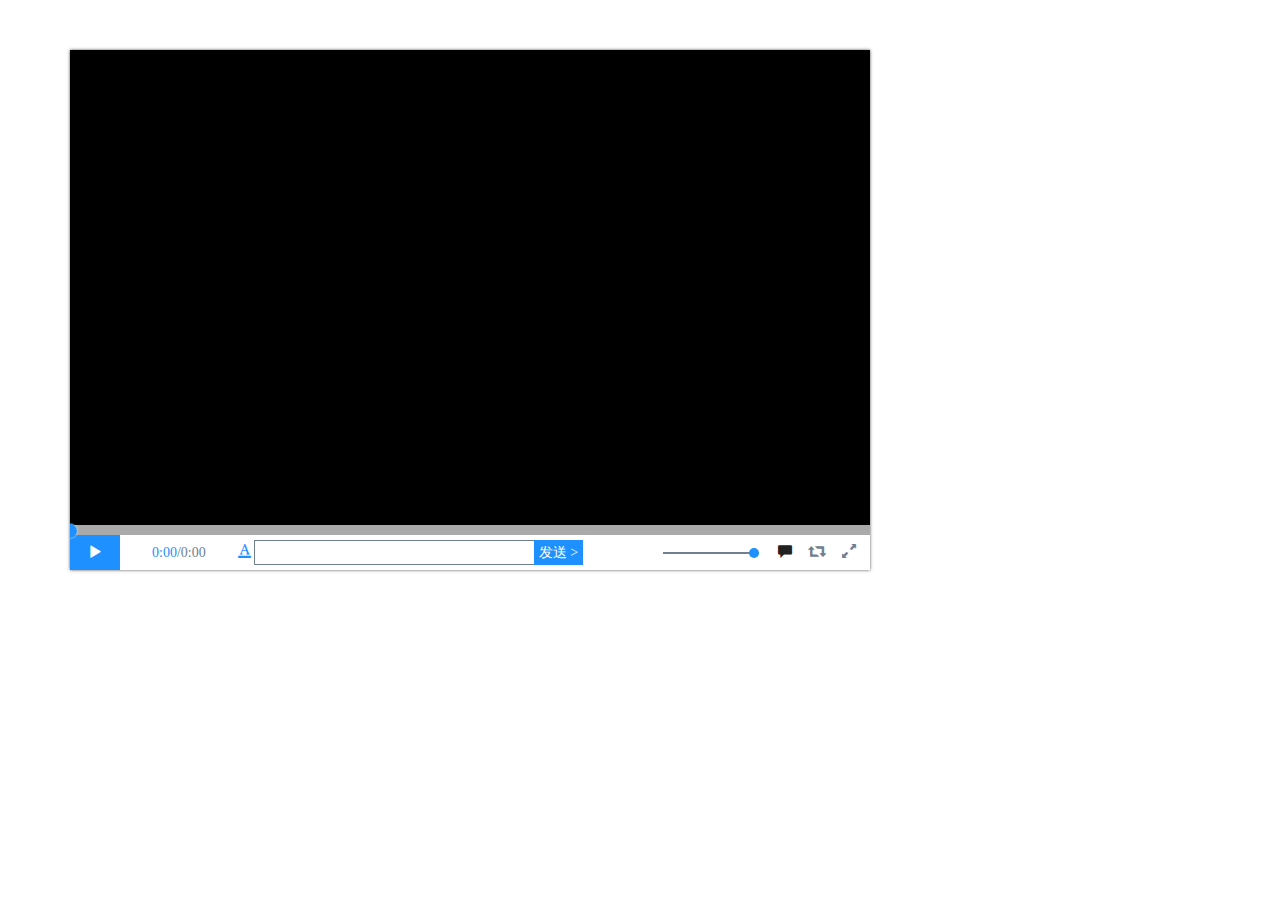
==== web/index.html @ 278fde1b "Initial commit" ====
<!DOCTYPE html>
<html lang="en">
<head>
    <meta charset="UTF-8">
    <link rel="stylesheet" href="static/danmu/css/danmuplayer.css">
    <link rel="stylesheet" href="static/bootstrap-3.3.7-dist/css/bootstrap.min.css">
    <script src="static/danmu/js/jquery.min.js"></script>
    <script src="static/danmu/js/danmuplayer.min.js"></script>
    <title>Danmu player</title>
</head>
<body>
    <div class="container">
        <div id="danmup" style="margin-top: 50px;"></div>
    </div>
<script>
   $().ready(function () {
       console.info("qidong ")
       var pp =  $("#danmup").DanmuPlayer({
           src:"media/v02.mp4", //视频源
           width:800,			//视频宽度
           height:480,      	//视频高度
           speed:20000,			//弹幕速度，这是数值指的是视频穿过672像素所需要的毫秒数
           sumTime:65535,				//弹幕视频的总时间，可不填。
           fontSizeSmall:16,			//小弹幕的字号
           FontSizeBig:24,				//大弹幕的字号
           opacity:"1",  			//弹幕默认透明度
           topBottonDanmuTime:6000,  //底部及顶部弹幕存留的时间
           urlToGetDanmu:"",     //用来接收弹幕信息的url  (稍后介绍)
           urlToPostDanmu:"" ,   //用来存储弹幕信息的url  (稍后介绍)
           maxCountInScreen: 1,   //屏幕上的最大的显示弹幕数目,弹幕数量过多时,优先加载最新的。
           maxCountPerSec: 1      //每分秒秒钟最多的弹幕数目,弹幕数量过多时,优先加载最新的。
       });
       console.info(pp);
       $("#danmup .danmu-div").danmu("addDanmu",[

           {text:"这是滚动弹幕" ,color:"white",size:1,position:3,time:20,link:"http://www.baidu.com"}

           ,{text:"这是顶部弹幕" ,color:"yellow" ,size:1,position:3,time:90,link:"http://www.imkzp.com"}

           ,{text:"这是底部弹幕" , color:"red" ,size:1,position:3,time:150,link:"http://www."}

       ])
   })
</script>
</body>
</html>
---- web/static/danmu/css/danmuplayer.css ----
/*!
 * Bootstrap v3.3.4 (http://getbootstrap.com)
 * Copyright 2011-2015 Twitter, Inc.
 * Licensed under MIT (https://github.com/twbs/bootstrap/blob/master/LICENSE)
 *//*! normalize.css v3.0.2 | MIT License | git.io/normalize */.colpick,.danmu-player,.danmu-player .danmaku{-moz-user-select:none;-webkit-user-select:none;-ms-user-select:none}@font-face{font-family:'Glyphicons Halflings';src:url(../fonts/glyphicons-halflings-regular.eot);src:url(../fonts/glyphicons-halflings-regular.eot?#iefix) format('embedded-opentype'),url(../fonts/glyphicons-halflings-regular.woff) format('woff'),url(../fonts/glyphicons-halflings-regular.ttf) format('truetype'),url(../fonts/glyphicons-halflings-regular.svg#glyphicons_halflingsregular) format('svg')}.glyphicon{position:relative;top:1px;display:inline-block;font-family:'Glyphicons Halflings';font-style:normal;font-weight:400;line-height:1;-webkit-font-smoothing:antialiased;-moz-osx-font-smoothing:grayscale}.colpick,.colpick_color{position:absolute;overflow:hidden}.colpick,.colpick_full_ns .colpick_current_color,.colpick_full_ns .colpick_submit,.colpick_hex .colpick_hsb_b,.colpick_hex .colpick_hsb_h,.colpick_hex .colpick_hsb_s,.colpick_hex .colpick_rgb_b,.colpick_hex .colpick_rgb_g,.colpick_hex .colpick_rgb_r,.colpick_hex_ns .colpick_current_color,.colpick_hex_ns .colpick_submit,.colpick_rgbhex .colpick_hsb_b,.colpick_rgbhex .colpick_hsb_h,.colpick_rgbhex .colpick_hsb_s,.colpick_rgbhex_ns .colpick_current_color,.colpick_rgbhex_ns .colpick_submit{display:none}.glyphicon-play:before{content:"\e072"}.glyphicon-pause:before{content:"\e073"}.glyphicon-text-color:before{content:"\e242"}.glyphicon-comment:before{content:"\e111"}.glyphicon-retweet:before{content:"\e115"}.glyphicon-resize-full:before{content:"\e096"}.glyphicon-resize-small:before{content:"\e097"}.colpick{width:346px;height:170px;font-family:Arial,Helvetica,sans-serif;background:#ebebeb;border:1px solid #bbb;-webkit-border-radius:5px;-moz-border-radius:5px;border-radius:5px;-o-user-select:none;user-select:none}.colpick_color{left:7px;top:7px;width:156px;height:156px;outline:#aaa solid 1px;cursor:crosshair}.colpick_color_overlay1,.colpick_color_overlay2{left:0;top:0;width:156px;height:156px;position:absolute}.colpick_color_overlay1{-ms-filter:"progid:DXImageTransform.Microsoft.gradient(GradientType=1,startColorstr='#ffffff', endColorstr='#00ffffff')";background:-moz-linear-gradient(left,rgba(255,255,255,1) 0,rgba(255,255,255,0) 100%);background:-webkit-gradient(linear,left top,right top,color-stop(0,rgba(255,255,255,1)),color-stop(100%,rgba(255,255,255,0)));background:-webkit-linear-gradient(left,rgba(255,255,255,1) 0,rgba(255,255,255,0) 100%);background:-o-linear-gradient(left,rgba(255,255,255,1) 0,rgba(255,255,255,0) 100%);background:-ms-linear-gradient(left,rgba(255,255,255,1) 0,rgba(255,255,255,0) 100%);background:linear-gradient(to right,rgba(255,255,255,1) 0,rgba(255,255,255,0) 100%);filter:progid:DXImageTransform.Microsoft.gradient(GradientType=1, startColorstr='#ffffff', endColorstr='#00ffffff')}.colpick_color_overlay2{-ms-filter:"progid:DXImageTransform.Microsoft.gradient(GradientType=0,startColorstr='#00000000', endColorstr='#000000')";background:-moz-linear-gradient(top,rgba(0,0,0,0) 0,rgba(0,0,0,1) 100%);background:-webkit-gradient(linear,left top,left bottom,color-stop(0,rgba(0,0,0,0)),color-stop(100%,rgba(0,0,0,1)));background:-webkit-linear-gradient(top,rgba(0,0,0,0) 0,rgba(0,0,0,1) 100%);background:-o-linear-gradient(top,rgba(0,0,0,0) 0,rgba(0,0,0,1) 100%);background:-ms-linear-gradient(top,rgba(0,0,0,0) 0,rgba(0,0,0,1) 100%);background:linear-gradient(to bottom,rgba(0,0,0,0) 0,rgba(0,0,0,1) 100%);filter:progid:DXImageTransform.Microsoft.gradient( startColorstr='#00000000', endColorstr='#000000', GradientType=0 )}.colpick_selector_outer{background:0 0;position:absolute;width:11px;height:11px;margin:-6px 0 0 -6px;border:1px solid #000;border-radius:50%}.colpick_selector_inner{position:absolute;width:9px;height:9px;border:1px solid #fff;border-radius:50%}.colpick_hue{position:absolute;top:6px;left:175px;width:19px;height:156px;border:1px solid #aaa;cursor:n-resize}.colpick_hue_arrs{position:absolute;left:-8px;width:35px;height:7px;margin:-7px 0 0}.colpick_hue_larr,.colpick_hue_rarr{position:absolute;width:0;height:0;border-top:6px solid transparent;border-bottom:6px solid transparent}.colpick_hue_larr{border-left:7px solid #858585}.colpick_hue_rarr{right:0;border-right:7px solid #858585}.colpick_current_color,.colpick_new_color{top:6px;height:27px;background:red;border:1px solid #8f8f8f;width:60px;position:absolute}.colpick_new_color{left:207px}.colpick_current_color{left:277px}.colpick_field,.colpick_hex_field{position:absolute;height:20px;width:60px;overflow:hidden;background:#f3f3f3;color:#b8b8b8;font-size:12px;border:1px solid #bdbdbd;-webkit-border-radius:3px;-moz-border-radius:3px;border-radius:3px}.colpick_rgb_r{top:40px;left:207px}.colpick_rgb_g{top:67px;left:207px}.colpick_rgb_b{top:94px;left:207px}.colpick_hsb_h{top:40px;left:277px}.colpick_hsb_s{top:67px;left:277px}.colpick_hsb_b{top:94px;left:277px}.colpick_hex_field{width:68px;left:207px;top:121px}.colpick_focus{border-color:#999}.colpick_field_letter{position:absolute;width:12px;height:20px;line-height:20px;padding-left:4px;background:#efefef;border-right:1px solid #bdbdbd;font-weight:700;color:#777}.colpick_field input,.colpick_hex_field input{position:absolute;right:11px;margin:0;padding:0;height:20px;line-height:20px;background:0 0;border:none;font-size:12px;font-family:Arial,Helvetica,sans-serif;color:#555;text-align:right;outline:0}.danmu-player,.danmu-player input{font-family:"Microsoft YaHei"!important}.colpick_hex_field input{right:4px}.colpick_field_arrs{position:absolute;top:0;right:0;width:9px;height:21px;cursor:n-resize}.colpick_field_darr,.colpick_field_uarr{width:0;height:0;border-left:4px solid transparent;border-right:4px solid transparent;position:absolute}.colpick_field_uarr{top:5px;border-bottom:4px solid #959595}.colpick_field_darr{bottom:5px;border-top:4px solid #959595}.colpick_submit{position:absolute;left:207px;top:149px;width:130px;height:22px;line-height:22px;background:#efefef;text-align:center;color:#555;font-size:12px;font-weight:700;border:1px solid #bdbdbd;-webkit-border-radius:3px;-moz-border-radius:3px;border-radius:3px}.colpick_hex .colpick_hex_field div,.colpick_hex .colpick_hex_field input,.colpick_hex .colpick_submit{line-height:25px;height:25px}.colpick_submit:hover{background:#f3f3f3;border-color:#999;cursor:pointer}.colpick_full_ns .colpick_new_color{width:130px;height:25px}.colpick_full_ns .colpick_hsb_h,.colpick_full_ns .colpick_rgb_r{top:42px}.colpick_full_ns .colpick_hsb_s,.colpick_full_ns .colpick_rgb_g{top:73px}.colpick_full_ns .colpick_hsb_b,.colpick_full_ns .colpick_rgb_b{top:104px}.colpick_full_ns .colpick_hex_field{top:135px}.colpick_rgbhex{width:282px}.colpick_rgbhex .colpick_field,.colpick_rgbhex .colpick_submit{width:68px}.colpick_rgbhex .colpick_new_color{width:34px;border-right:none}.colpick_rgbhex .colpick_current_color{width:34px;left:240px;border-left:none}.colpick_rgbhex_ns .colpick_new_color{width:68px;border:1px solid #8f8f8f}.colpick_rgbhex_ns .colpick_rgb_r{top:42px}.colpick_rgbhex_ns .colpick_rgb_g{top:73px}.colpick_rgbhex_ns .colpick_rgb_b{top:104px}.colpick_rgbhex_ns .colpick_hex_field{top:135px}.colpick_hex{width:206px;height:201px}.colpick_hex .colpick_hex_field{width:72px;height:25px;top:168px;left:80px}.colpick_hex .colpick_new_color{left:9px;top:168px;width:30px;border-right:none}.colpick_hex .colpick_current_color{left:39px;top:168px;width:30px;border-left:none}.colpick_hex .colpick_submit{left:164px;top:168px;width:30px}.colpick_hex_ns .colpick_hex_field{width:80px}.colpick_hex_ns .colpick_new_color{width:60px;border:1px solid #8f8f8f}.colpick_dark{background:#161616;border-color:#2a2a2a}.colpick_dark .colpick_color{outline-color:#333}.colpick_dark .colpick_hue{border-color:#555}.colpick_dark .colpick_field,.colpick_dark .colpick_hex_field{background:#101010;border-color:#2d2d2d}.colpick_dark .colpick_field_letter{background:#131313;border-color:#2d2d2d;color:#696969}.colpick_dark .colpick_field input,.colpick_dark .colpick_hex_field input{color:#7a7a7a}.colpick_dark .colpick_field_uarr{border-bottom-color:#696969}.colpick_dark .colpick_field_darr{border-top-color:#696969}.colpick_dark .colpick_focus{border-color:#444}.colpick_dark .colpick_submit{background:#131313;border-color:#2d2d2d;color:#7a7a7a}.colpick_dark .colpick_submit:hover{background-color:#101010;border-color:#444}@font-face{font-family:'Glyphicons Halflings';src:url(../fonts/glyphicons-halflings-regular.eot);src:url(../fonts/glyphicons-halflings-regular.eot?#iefix) format('embedded-opentype'),url(../fonts/glyphicons-halflings-regular.woff2) format('woff2'),url(../fonts/glyphicons-halflings-regular.woff) format('woff'),url(../fonts/glyphicons-halflings-regular.ttf) format('truetype'),url(../fonts/glyphicons-halflings-regular.svg#glyphicons_halflingsregular) format('svg')}.danmu-player{-webkit-box-sizing:border-box;-moz-box-sizing:border-box;box-sizing:border-box;-webkit-tap-highlight-color:transparent;font-size:14px;line-height:1.42857143;color:#333;-webkit-text-size-adjust:100%;-ms-text-size-adjust:100%}.danmu-player:after,.danmu-player:before{-webkit-box-sizing:border-box;-moz-box-sizing:border-box;box-sizing:border-box}.danmu-player input:focus{outline:0}.danmu-player input[type=textarea]{-webkit-box-sizing:border-box;-moz-box-sizing:border-box;box-sizing:border-box;width:35%}.danmu-player input[type=radio]{-webkit-appearance:none;appearance:none;padding:2px;border:2px solid #1e90ff;border-radius:50%;display:inline-block;width:12px;height:12px;position:relative;cursor:pointer}.danmu-player input[type=radio]:checked{border-color:#1e90ff;-webkit-box-shadow:inset 0 1px 1px rgba(0,0,0,.075),0 0 8px rgba(102,175,233,.6);-moz-box-shadow:inset 0 1px 1px rgba(0,0,0,.075),0 0 4px rgba(102,175,233,.6);-o-box-shadow:inset 0 1px 1px rgba(0,0,0,.075),0 0 4px rgba(102,175,233,.6);-ms-box-shadow:inset 0 1px 1px rgba(0,0,0,.075),0 0 4px rgba(102,175,233,.6);box-shadow:inset 0 1px 1px rgba(0,0,0,.075),0 0 8px rgba(102,175,233,.6)}.danmu-player input[type=radio]:checked::before{content:"\0020";display:block;position:absolute;width:6px;height:6px;left:50%;top:50%;margin-left:-3px;margin-top:-3px;border-radius:50%;background-color:#1e90ff}.danmu-player input[type=range]{background-color:#708090;top:17px;-webkit-appearance:none;height:2px!important;cursor:pointer}.danmu-player input[type=range]::-webkit-slider-thumb{-webkit-appearance:none;cursor:default;top:-5px;height:10px;width:10px;background-color:#1e90ff;border-radius:5px}.danmu-player input[type=range]::-moz-range-thumb{-webkit-appearance:none;cursor:default;top:-5px;height:10px;width:10px;background-color:#1e90ff;border-radius:5px;border:none}.danmu-player{position:relative;background-color:#000;box-shadow:#555 0 0 3px}.danmu-player .danmu-div{left:0!important;top:0!important;width:100%!important;height:calc(100% - 45px)!important;z-index:998!important}.danmu-player .danmu-player-load{display:none;position:absolute;width:50px;height:50px;left:50%;margin-left:-25px;background-color:#fff;opacity:.8;border-radius:4px;z-index:1002;top:50%;margin-top:-50px;padding:5px}.danmu-player .danmu-player-ctrl{position:absolute;left:0;bottom:0;height:45px;width:100%;background-color:#fff}.danmu-player .danmu-video{width:100%;height:calc(100% - 45px)}.danmu-player .ctrl-progress{position:relative;width:100%;height:10px;background-color:#AAA;cursor:pointer;z-index:1000}.danmu-player .ctrl-progress .current{position:absolute;top:0;left:0;height:100%;background-color:#87cefa;border-bottom-right-radius:5px;border-top-right-radius:5px;z-index:1003}.danmu-player .danmaku{cursor:default}.danmu-player .ctrl-progress .buffered{position:absolute;top:0;left:0;height:100%;background-color:#708090;z-index:1002}.danmu-player .ctrl-progress .progress-handle{position:absolute;top:-1px;right:-7px;width:14px;height:14px;line-height:5px;background-color:#1e90ff;color:#1e90ff;border-radius:50%;border-color:#1e90ff;z-index:1004;overflow:visible;box-shadow:0 0 2px #fff}.danmu-player .progress-handle span{vertical-align:middle;font-size:12px;position:relative;top:-1px;left:2px}.danmu-player .ctrl-main{width:100%;height:35px;line-height:35px;color:#708090;vertical-align:middle}.danmu-player .ctrl-btn{display:inline-block;height:100%;float:left;width:auto}.danmu-player .play-btn{width:50px;height:100%;background-color:#1e90ff;color:#fff;text-align:center;cursor:pointer}.danmu-player .play-btn:hover{background-color:#222}.danmu-player .time-text{font-size:14px;height:100%;cursor:default}.danmu-player .current-time{color:#1e90ff;width:auto;padding-left:4%}.danmu-player .slash{width:auto}.danmu-player .duration{padding-right:4%}.danmu-player .opt-btn{color:#1e90ff;padding-right:2px;cursor:pointer}.danmu-player .opt-btn:hover{color:#222}.danmu-player .danmu-input{margin-top:5px;height:25px;line-height:25px;width:40%;border:1px solid #708090;border-right:none}.danmu-player .danmu-input:focus{border:1px solid #1e90ff;border-right:none}.danmu-player .send-btn{margin-top:5px;padding:0 5px;height:25px;color:#fff;background-color:#1e90ff;line-height:25px;cursor:pointer}.danmu-player .send-btn:hover{background-color:#222}.danmu-player .ctrl-btn-right{width:4%;margin:auto;padding-right:5px;padding-left:5px;display:inline-block;height:100%;float:right;text-align:center;cursor:pointer;color:#708090}.danmu-player .opacity{position:relative;right:10px;padding-right:0!important;padding-left:0!important;width:12%!important;max-width:150px}.danmu-player .danmu-op{width:100%;position:relative;padding:0!important}.danmu-player .ctrl-btn-right:hover{color:#111}.danmu-player .ctrl-btn-right-active{color:#222}.danmu-player .full-screen{margin-right:5px}.danmu-player-full-screen{position:fixed!important;z-index:997!important;top:0!important;left:0!important;margin:0!important;height:100vh!important;width:100vw!important}.tag{width:300px;height:100px;border:2px solid #09F!important;position:absolute;border-radius:20px;background-color:#FFF}.tag:after,.tag:before{content:"";display:block;border-width:20px;position:absolute;bottom:-40px;left:100px;border-style:solid dashed dashed;border-color:#09F transparent transparent!important;font-size:0;line-height:0}.tag:after{bottom:-36px;border-color:#FFF transparent transparent!important}.tooltip714{margin:0;padding:4px;width:auto;z-index:10001;position:absolute;background:rgba(255,255,255,.9);color:#000;font-size:12px;display:none;-webkit-border-radius:3px;-moz-border-radius:3px;border-radius:3px;border:2px solid #1e90ff}.tooltip714 .pointer714{position:absolute;width:0;height:0;margin:0}.tooltip714.pos_e .pointer714,.tooltip714.pos_w .pointer714{border-top:8px dashed transparent;border-bottom:8px dashed transparent;top:50%;margin-top:-8px}.tooltip714.pos_e .pointer714{border-right:8px solid #444;left:-8px}.tooltip714.pos_w .pointer714{border-left:8px solid #444;right:-8px}.tooltip714.pos_n .pointer714,.tooltip714.pos_s .pointer714{border-left:8px dashed transparent;border-right:8px dashed transparent;left:50%;margin-left:-8px}.tooltip714.pos_n .pointer714{border-top:8px solid #1e90ff;bottom:-8px}.tooltip714.pos_ne .pointer714,.tooltip714.pos_nw .pointer714{border-top:14px solid #444;bottom:-13px}.tooltip714.pos_s .pointer714{border-bottom:8px solid #444;top:-8px}.tooltip714.pos_nw .pointer714,.tooltip714.pos_sw .pointer714{border-left:14px dashed transparent;border-right:0 dashed transparent;left:100%;margin-left:-20px}.tooltip714.pos_se .pointer714,.tooltip714.pos_sw .pointer714{border-bottom:14px solid #444;top:-13px}.tooltip714.pos_ne .pointer714,.tooltip714.pos_se .pointer714{border-right:14px dashed transparent;border-left:0 dashed transparent;left:8px}
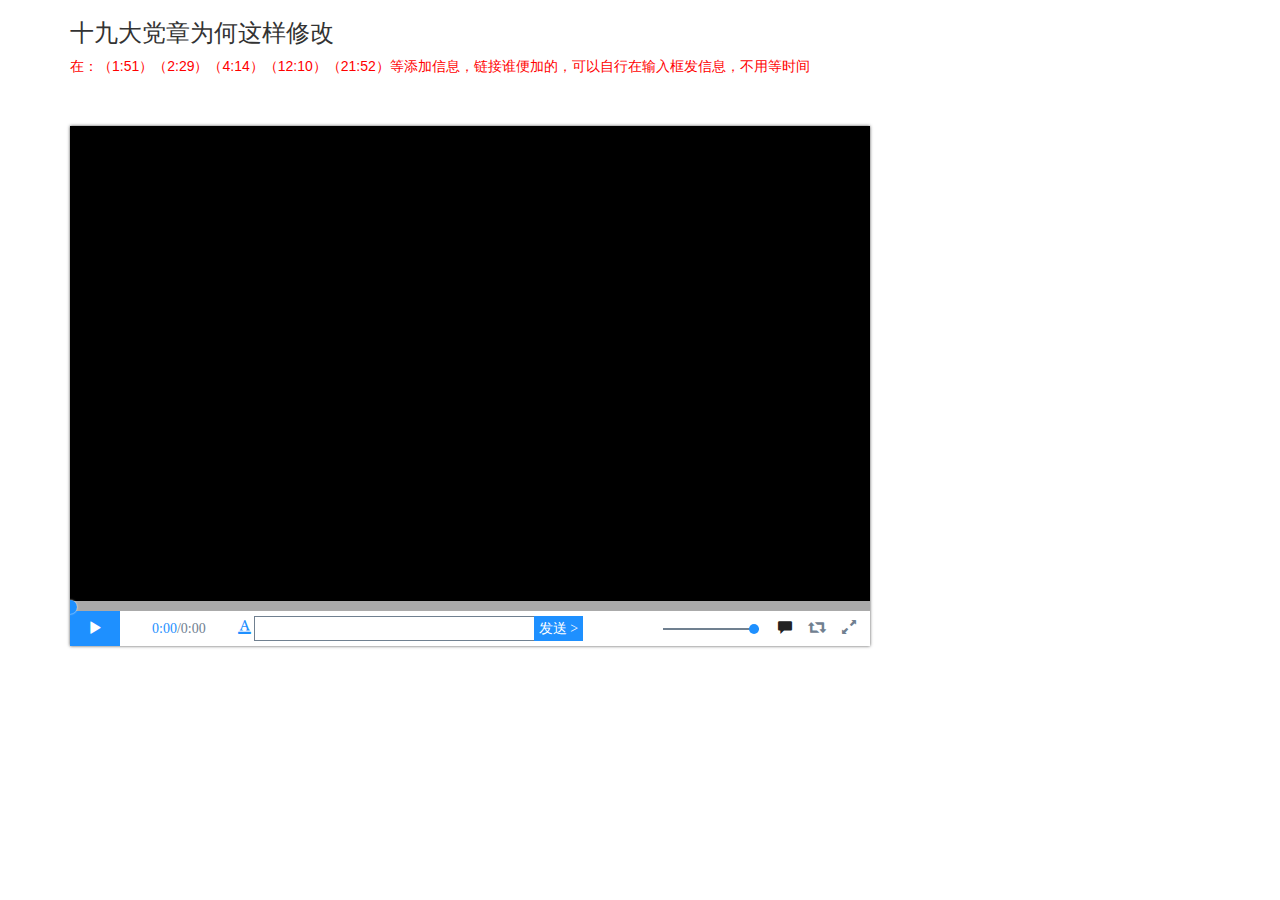
==== commit dcb5f15b: "link add" ====
--- a/web/index.html
+++ b/web/index.html
@@ -10,34 +10,38 @@
 </head>
 <body>
     <div class="container">
+
+        <h3>十九大党章为何这样修改</h3>
+        <p style="color: red">在：（1:51）（2:29）（4:14）（12:10）（21:52）等添加信息，链接谁便加的，可以自行在输入框发信息，不用等时间</p>
         <div id="danmup" style="margin-top: 50px;"></div>
     </div>
 <script>
    $().ready(function () {
-       console.info("qidong ")
        var pp =  $("#danmup").DanmuPlayer({
-           src:"media/v02.mp4", //视频源
+           src:"media/video01.mp4", //视频源
            width:800,			//视频宽度
            height:480,      	//视频高度
            speed:20000,			//弹幕速度，这是数值指的是视频穿过672像素所需要的毫秒数
-           sumTime:65535,				//弹幕视频的总时间，可不填。
-           fontSizeSmall:16,			//小弹幕的字号
-           FontSizeBig:24,				//大弹幕的字号
            opacity:"1",  			//弹幕默认透明度
-           topBottonDanmuTime:6000,  //底部及顶部弹幕存留的时间
-           urlToGetDanmu:"",     //用来接收弹幕信息的url  (稍后介绍)
-           urlToPostDanmu:"" ,   //用来存储弹幕信息的url  (稍后介绍)
-           maxCountInScreen: 1,   //屏幕上的最大的显示弹幕数目,弹幕数量过多时,优先加载最新的。
-           maxCountPerSec: 1      //每分秒秒钟最多的弹幕数目,弹幕数量过多时,优先加载最新的。
+           topBottonDanmuTime:6000,  //底部及顶部内容存留的时间
+           urlToGetDanmu:"",     //用来接收信息的url  (稍后介绍)
+           urlToPostDanmu:"" ,   //用来存储信息的url  (稍后介绍)
        });
-       console.info(pp);
        $("#danmup .danmu-div").danmu("addDanmu",[
+           {text:"党章是党的根本大法," ,color:"white",size:1,position:3,time:111,link:"http://www.bjcc.gov.cn/"}
 
-           {text:"这是滚动弹幕" ,color:"white",size:1,position:3,time:20,link:"http://www.baidu.com"}
+           ,{text:"学习党章、遵守党章、贯彻党章、维护党章是每一个共产党员的法定责任和义务。" ,color:"yellow" ,size:2,position:3,time:149,link:"http://www.imkzp.com"}
 
-           ,{text:"这是顶部弹幕" ,color:"yellow" ,size:1,position:3,time:90,link:"http://www.imkzp.com"}
+           ,{text:"中国特色社会主义进入新时代是一个过程" , color:"red" ,size:3,position:3,time:254,link:"http://www.baidu.com"}
+           ,{text:"中国特色社会主义进入新时代，我国社会主要矛盾已经转化为人民日益增长的美好生活需要和不平衡不充分的发展之间的矛盾" , color:"red" ,size:3,position:3,time:730,link:"http://www.baidu.com"}
+           ,{text:"伟大斗争、伟大工程、伟大事业、伟大梦想，这四者是紧密联系、相互贯通、相互作用的" , color:"red" ,size:3,position:3,time:1312,link:"http://www.baidu.com"}
+           ,{text:"历次党章内容简介" , color:"red" ,size:3,position:3,time:2333,link:"http://www.baidu.com"}
+           ,{text:"把习近平新时代中国特色社会主义思想写进党章，确立为党的指导思想" , color:"red" ,size:3,position:3,time:2798,link:"http://www.baidu.com"}
+           ,{text:"把中国特色社会主义文化同中国特色社会主义道路、中国特色社会主义理论体系、中国特色社会主义制度一道写入党章" , color:"red" ,size:3,position:3,time:3003,link:"http://www.baidu.com"}
+           ,{text:"对现阶段我国社会的主要矛盾作出新的表述。即人民日益增长的美好生活需要和不平衡不充分的发展之间的矛盾" , color:"red" ,size:3,position:3,time:3222,link:"http://www.baidu.com"}
+           ,{text:"在党的基本路线部分，增写了创新驱动发展战略、乡村振兴战略、区域协调发展战略、军民融合发展战略，以及充分发挥创新作为引领发展第一动力的作用，促进国民经济更高质量、更有效率、更加公平、更可持续发展" , color:"red" ,size:3,position:3,time:3320,link:"http://www.baidu.com"}
+           ,{text:"在坚持改革开放部分，增写了“要全面深化改革，完善和发展中国特色社会主义制度，推进国家治理体系和治理能力现代化”。把“增强改革措施的协调性”，改写为“更加注重改革的系统性、整体性、协同性”" , color:"red" ,size:3,position:3,time:3505,link:"http://www.baidu.com"}
 
-           ,{text:"这是底部弹幕" , color:"red" ,size:1,position:3,time:150,link:"http://www."}
 
        ])
    })
